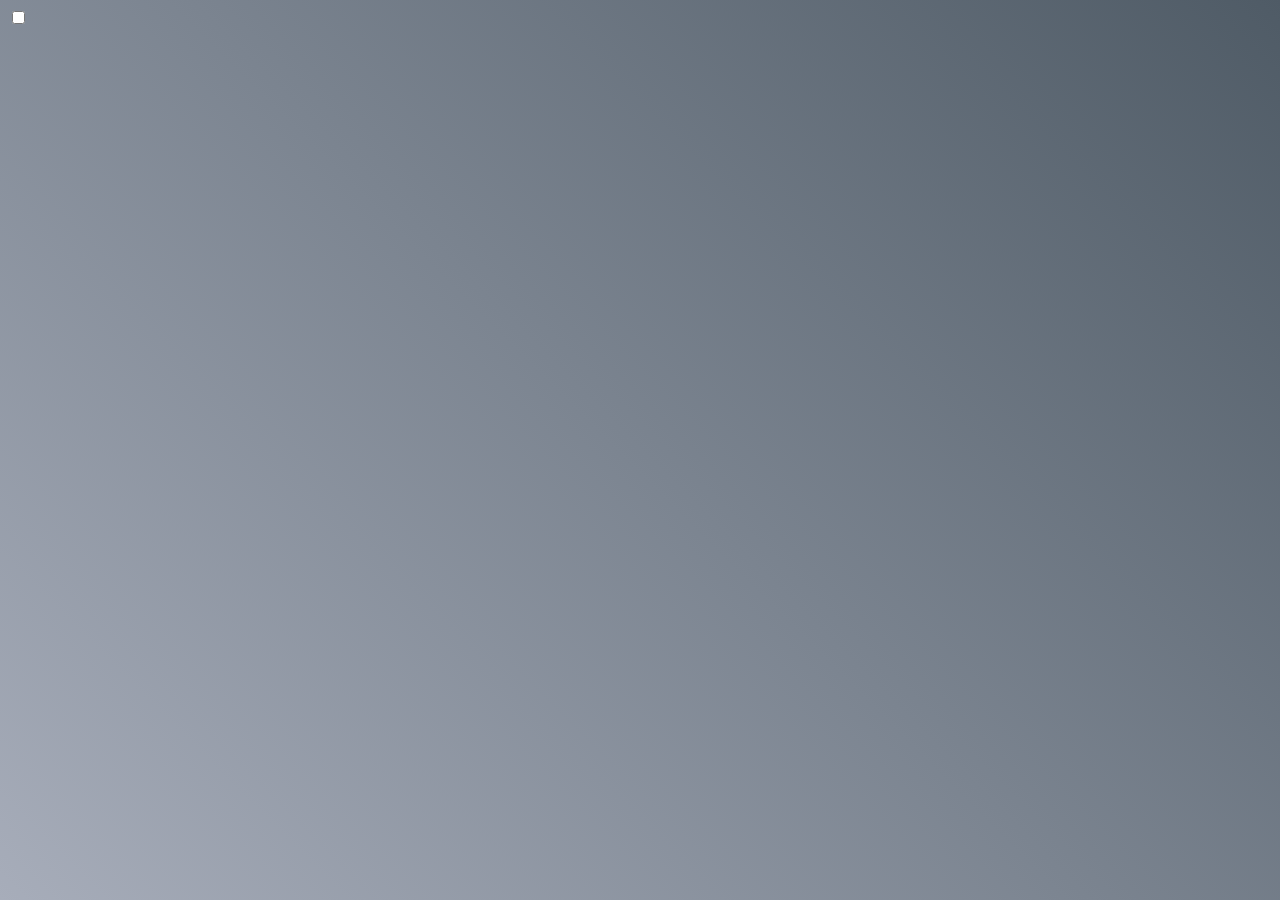
==== converters.html @ 1ebd4e39 "Add files via upload" ====
<html leng="fr" dir="ltr">
  <head>
    <link rel="preconnect" href="https://fonts.googleapis.com" />
    <link rel="preconnect" href="https://fonts.gstatic.com" crossorigin />
    <link
      href="https://fonts.googleapis.com/css2?family=Kanit:ital,wght@1,300&family=Monoton&family=Russo+One&display=swap"
      rel="stylesheet"
    />
    <meta charset="utf-8" />
    <title>UnitConverter</title>
    <link rel="stylesheet" href="stylee1.css" />
    <meta name="viewport" content="width=device-width, initial-scale=1.0" />
  </head>
  <body>
    <input type="checkbox" id="active" />
    <label for="active" class="menu-btn"><i class="fas fa-bars"></i></label>
    <div class="wrapper">
      <ul>
        <li><a href="./length/index1.html">Length</a></li>
      </ul>
    </div>
  </body>
</html>
---- stylee1.css ----
body {
    background: linear-gradient(-135deg, #4f5b66, #a7adba);
}

.wrapper {
    position: fixed;
    top: 0;
    left: 0;
    height: 100%;
    width: 100%;
    background: linear-gradient(-135deg, #4f5b66, #a7adba);
    /* background: linear-gradient(375deg, #1cc7d0, #2ede98); */
    /* clip-path: circle(25px at calc(0% + 45px) 45px); */
    clip-path: circle(25px at calc(100% - 45px) 45px);
    transition: all 0.3s ease-in-out;
}

#active:checked~.wrapper {
    clip-path: circle(75%);
}

.wrapper ul {
    position: absolute;
    top: 50%;
    left: 50%;
    transform: translate(-50%, -50%);
    list-style: none;
    text-align: center;
}

.wrapper ul li {
    margin: 15px 0;
}

.wrapper ul li a {
    color: none;
    text-decoration: none;
    font-size: 30px;
    font-weight: 500;
    padding: 5px 30px;
    color: #fff;
    position: relative;
    line-height: 50px;
    transition: all 0.3s ease;
}

.wrapper ul li a:after {
    position: absolute;
    content: "";
    background: #fff;
    width: 100%;
    height: 50px;
    left: 0;
    border-radius: 50px;
    transform: scaleY(0);
    z-index: -1;
    transition: transform 0.3s ease;
}

.wrapper ul li a:hover:after {
    transform: scaleY(1);
}

.wrapper ul li a:hover {
    color: #4158d0;
}
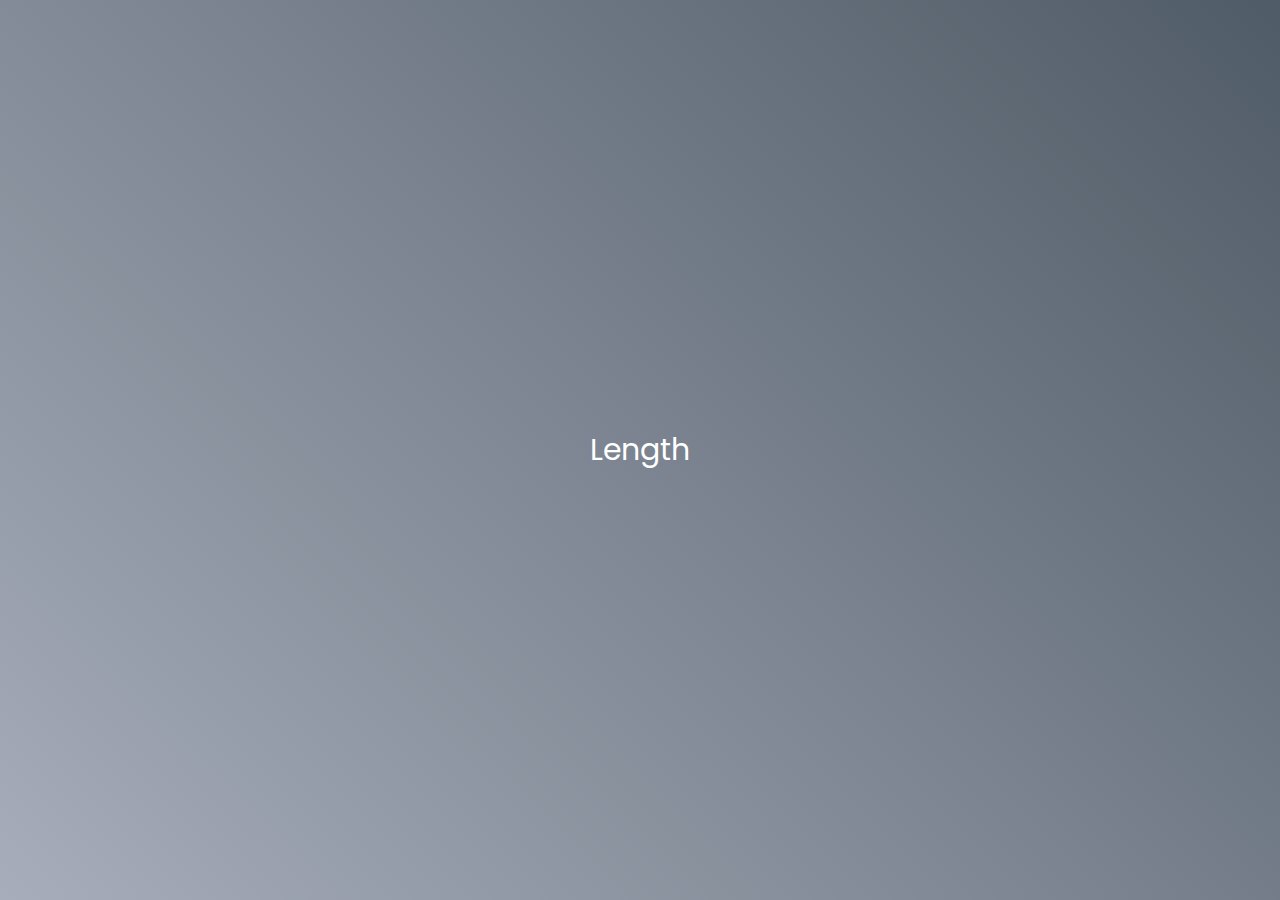
==== commit f65d0177: "Update converters.html" ====
--- a/converters.html
+++ b/converters.html
@@ -12,12 +12,15 @@
     <meta name="viewport" content="width=device-width, initial-scale=1.0" />
   </head>
   <body>
-    <input type="checkbox" id="active" />
-    <label for="active" class="menu-btn"><i class="fas fa-bars"></i></label>
-    <div class="wrapper">
-      <ul>
-        <li><a href="./length/index1.html">Length</a></li>
-      </ul>
+    <div>
+      <input
+        class="bouton"
+        type="button"
+        name="lien1"
+        value="Length"
+        onclick="self.location.href='./length/index1.html'"
+        onclick
+      />
     </div>
   </body>
 </html>
--- a/stylee1.css
+++ b/stylee1.css
@@ -1,66 +1,36 @@
+@import url('https://fonts.googleapis.com/css?family=Poppins:400,500,600,700&display=swap');
+* {
+    margin: 0;
+    padding: 0;
+    box-sizing: border-box;
+    font-family: 'Poppins', sans-serif;
+}
+
 body {
     background: linear-gradient(-135deg, #4f5b66, #a7adba);
+    -webkit-user-select: none;
+    -webkit-touch-callout: none;
+    -moz-user-select: none;
+    -ms-user-select: none;
+    user-select: none;
 }
 
-.wrapper {
-    position: fixed;
-    top: 0;
-    left: 0;
-    height: 100%;
-    width: 100%;
-    background: linear-gradient(-135deg, #4f5b66, #a7adba);
-    /* background: linear-gradient(375deg, #1cc7d0, #2ede98); */
-    /* clip-path: circle(25px at calc(0% + 45px) 45px); */
-    clip-path: circle(25px at calc(100% - 45px) 45px);
-    transition: all 0.3s ease-in-out;
-}
-
-#active:checked~.wrapper {
-    clip-path: circle(75%);
-}
-
-.wrapper ul {
+.bouton {
+    color: white;
     position: absolute;
     top: 50%;
     left: 50%;
     transform: translate(-50%, -50%);
     list-style: none;
     text-align: center;
+    border-radius: 10px 10px 10px 10px;
+    height: 50px;
+    width: 150px;
+    font-size: 30px;
+    background: transparent;
+    border: none;
 }
 
-.wrapper ul li {
-    margin: 15px 0;
+.bouton:hover {
+    color: #4158d0;
 }
-
-.wrapper ul li a {
-    color: none;
-    text-decoration: none;
-    font-size: 30px;
-    font-weight: 500;
-    padding: 5px 30px;
-    color: #fff;
-    position: relative;
-    line-height: 50px;
-    transition: all 0.3s ease;
-}
-
-.wrapper ul li a:after {
-    position: absolute;
-    content: "";
-    background: #fff;
-    width: 100%;
-    height: 50px;
-    left: 0;
-    border-radius: 50px;
-    transform: scaleY(0);
-    z-index: -1;
-    transition: transform 0.3s ease;
-}
-
-.wrapper ul li a:hover:after {
-    transform: scaleY(1);
-}
-
-.wrapper ul li a:hover {
-    color: #4158d0;
-}